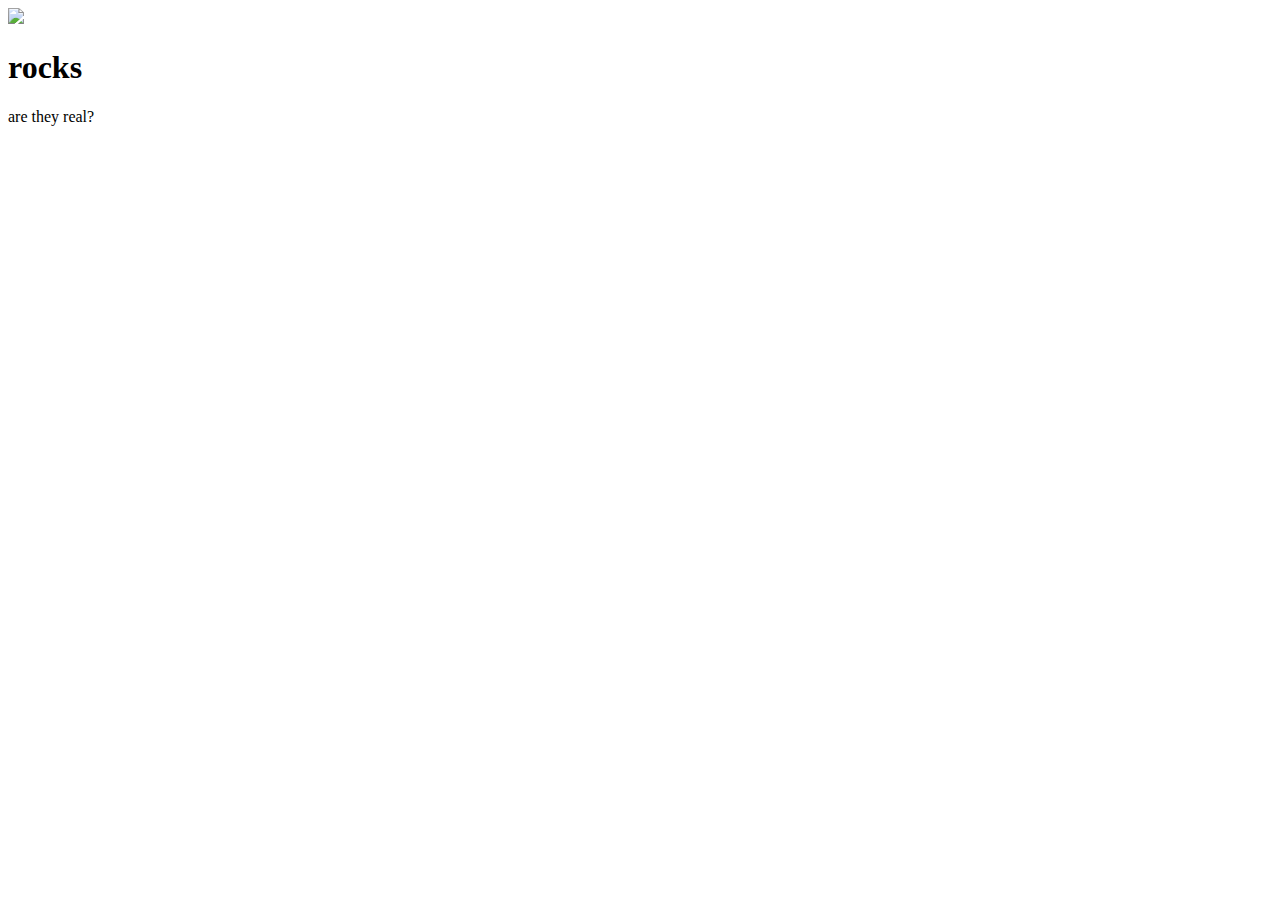
==== index.html @ 5c100f37 "Create personal website" ====
<!DOCTYPE html>
<html>
    <head>
    </head>
    <body>
        <img src="https://www.gobigrock.com/wp-content/uploads/2016/10/Fieldstone.png">
        <h1>rocks</h1>
        <p>are they real?</p>
    </body>
</html>
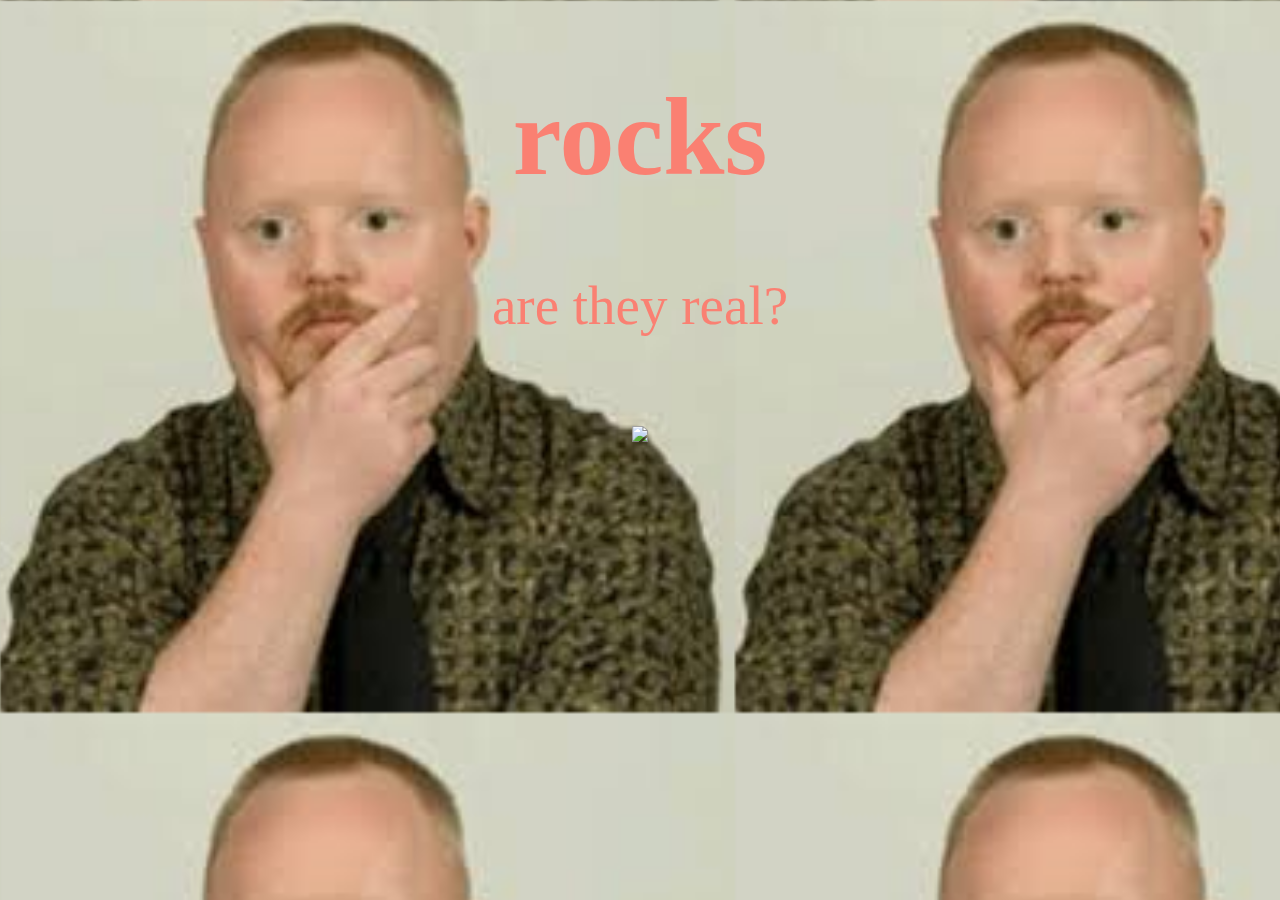
==== commit 1f36d2ca: "start site" ====
--- a/index.html
+++ b/index.html
@@ -1,10 +1,11 @@
 <!DOCTYPE html>
 <html>
     <head>
+        <link rel="stylesheet" href="styles.css" />
     </head>
     <body>
-        <img src="https://www.gobigrock.com/wp-content/uploads/2016/10/Fieldstone.png">
         <h1>rocks</h1>
         <p>are they real?</p>
+        <img src="https://www.gobigrock.com/wp-content/uploads/2016/10/Fieldstone.png">
     </body>
 </html>--- a/styles.css
+++ b/styles.css
@@ -0,0 +1,13 @@
+img {
+    width: 350px;
+    margin-top: 25px;
+}
+
+body {
+    color: salmon;
+    text-align: center;
+    font-size: 55px;
+    font-family:"Comic Sans MS";
+    background: url(pondering.jpeg);
+    background-size: 735px;
+}
